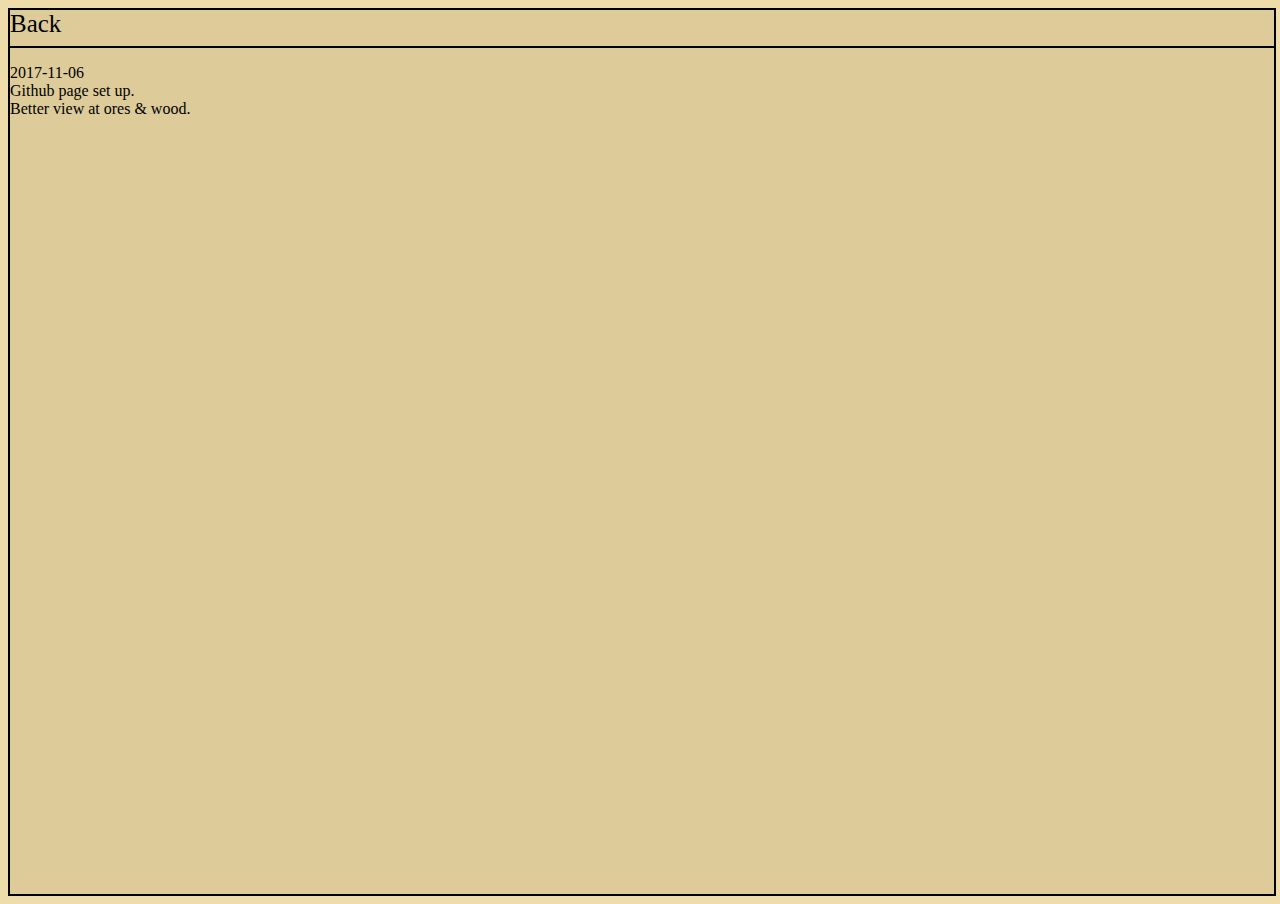
==== update.html @ db6e1263 "Visual update" ====
<html>
	<head>
		<link rel="stylesheet" type="text/css" href="style.css">
		<title>Update log</title>
	</head>
	<body>
		<div id="update_log">
			<a class="menu" href="index.html">Back</a>
			<hr color="black" />
			<p>2017-11-06<br>
			Github page set up.<br />
			Better view at ores & wood.
		</div>
	</body>
</html>
---- style.css ----
body {
	background-color: #EEDDAA;
}
#menu {
	background-color: #DDCC99;
	height: 50%;
	width: 100%;
	border: 1px solid black;
}
.title {
	font-size: 50px;
	text-decoration: underline;
}
#update_log {
	width: 100%;
	height: 100%;
	background-color: #DDCC99;
	border: 2px solid black;
}
.menu {
	font-size: 25px;
	position: relative;
	bottom: 0;
	color: black;
	text-decoration: none;
}
.td_border {
	border: 1px solid black;
	text-align: center;
}
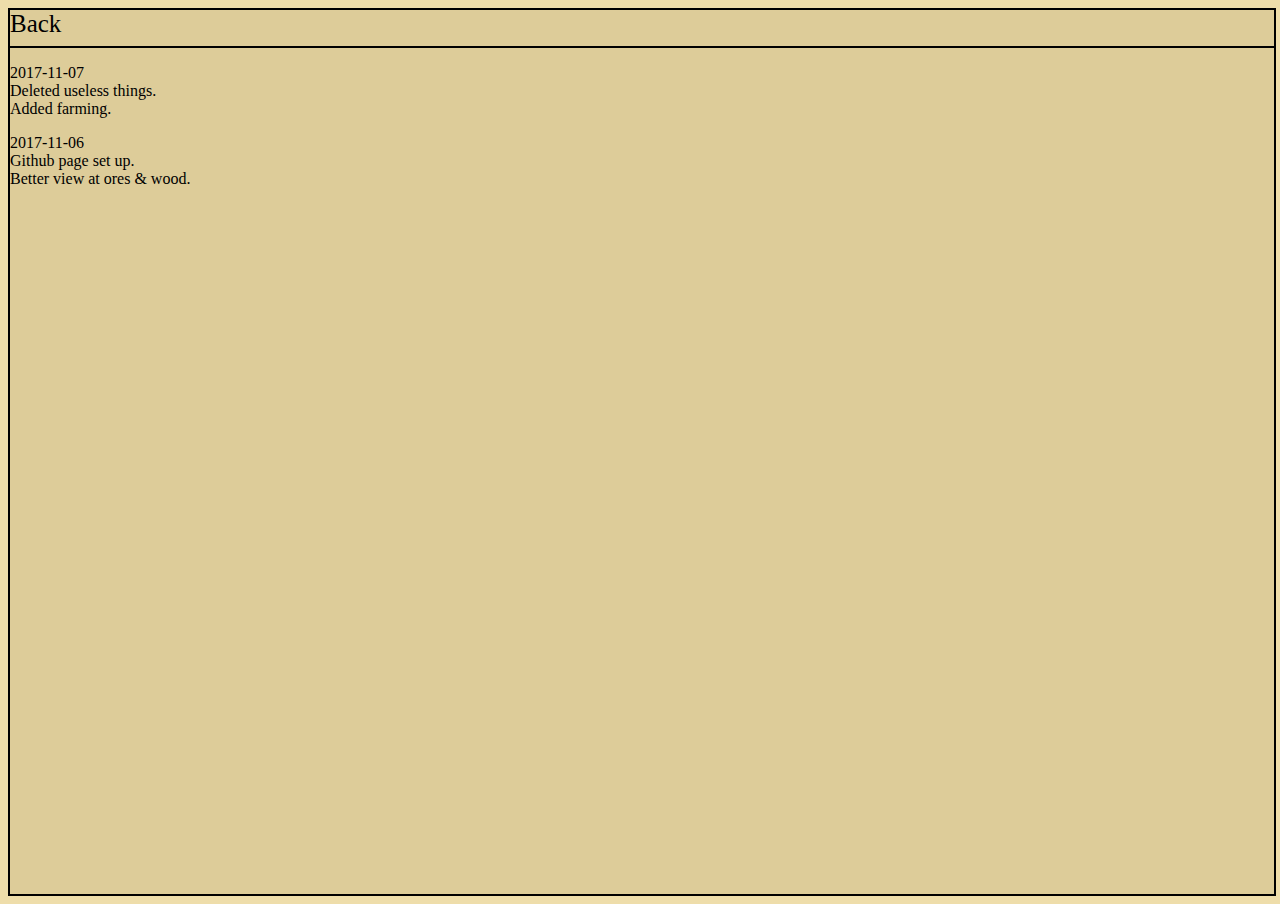
==== commit 06c192cd: "Farming" ====
--- a/update.html
+++ b/update.html
@@ -7,9 +7,12 @@
 		<div id="update_log">
 			<a class="menu" href="index.html">Back</a>
 			<hr color="black" />
-			<p>2017-11-06<br>
+			<p>2017-11-07<br />
+			Deleted useless things.<br />
+			Added farming.</p>
+			<p>2017-11-06<br />
 			Github page set up.<br />
-			Better view at ores & wood.
+			Better view at ores & wood.</p>
 		</div>
 	</body>
 </html>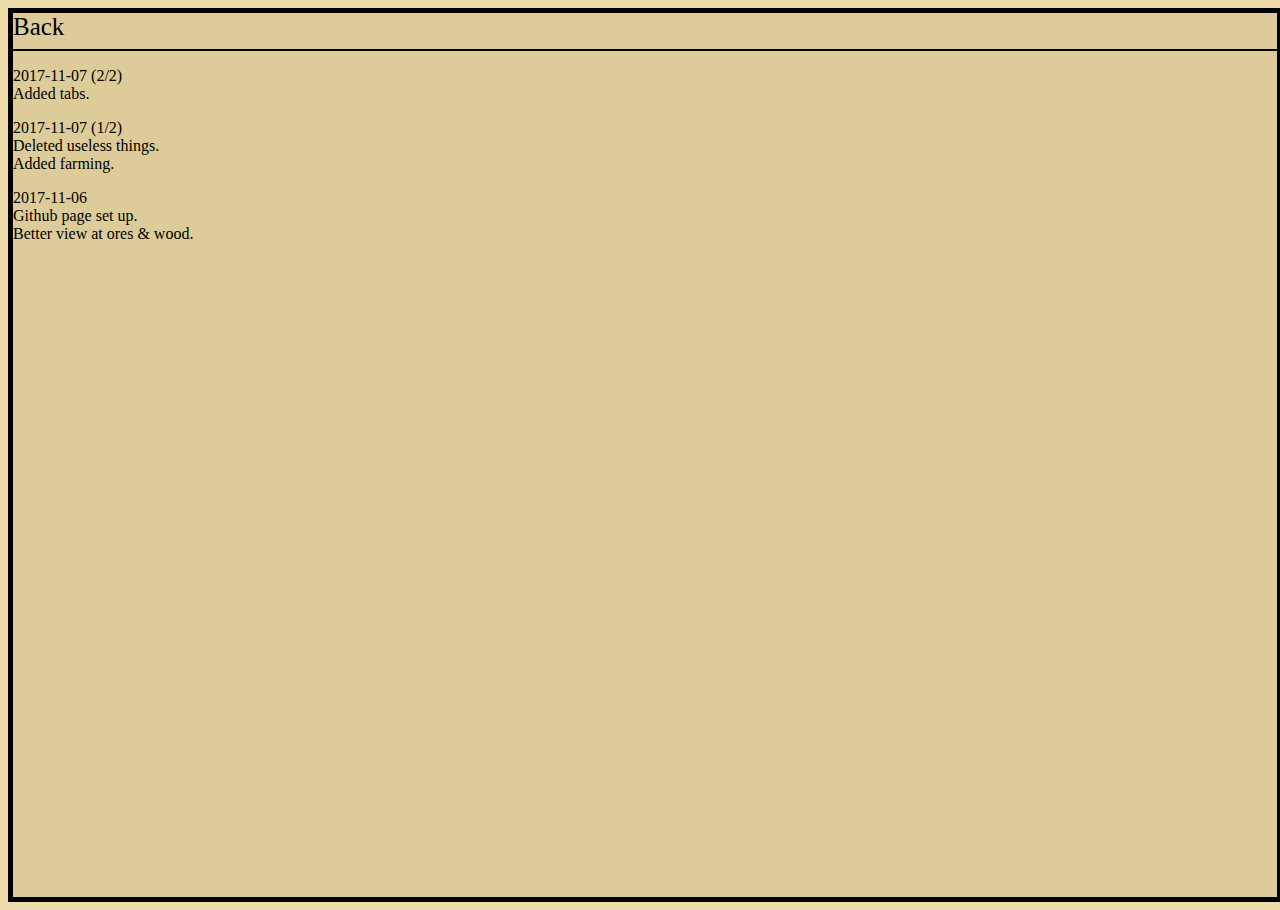
==== commit d6d82c32: "Tabs" ====
--- a/update.html
+++ b/update.html
@@ -7,7 +7,9 @@
 		<div id="update_log">
 			<a class="menu" href="index.html">Back</a>
 			<hr color="black" />
-			<p>2017-11-07<br />
+			<p>2017-11-07 (2/2)<br />
+			Added tabs.
+			<p>2017-11-07 (1/2)<br />
 			Deleted useless things.<br />
 			Added farming.</p>
 			<p>2017-11-06<br />
--- a/style.css
+++ b/style.css
@@ -15,7 +15,7 @@
 	width: 100%;
 	height: 100%;
 	background-color: #DDCC99;
-	border: 2px solid black;
+	border: 5px solid black;
 }
 .menu {
 	font-size: 25px;
@@ -27,4 +27,20 @@
 .td_border {
 	border: 1px solid black;
 	text-align: center;
+}
+#furnace_visibility {
+	display: none;
+}
+
+div.tab {
+    overflow: hidden;
+    border: 1px solid #ccc;
+    background-color: #f1f1f1;
+}
+
+.tabcontent {
+    display: none;
+    padding: 6px 12px;
+    border: 4px double black;
+    border-top: none;
 }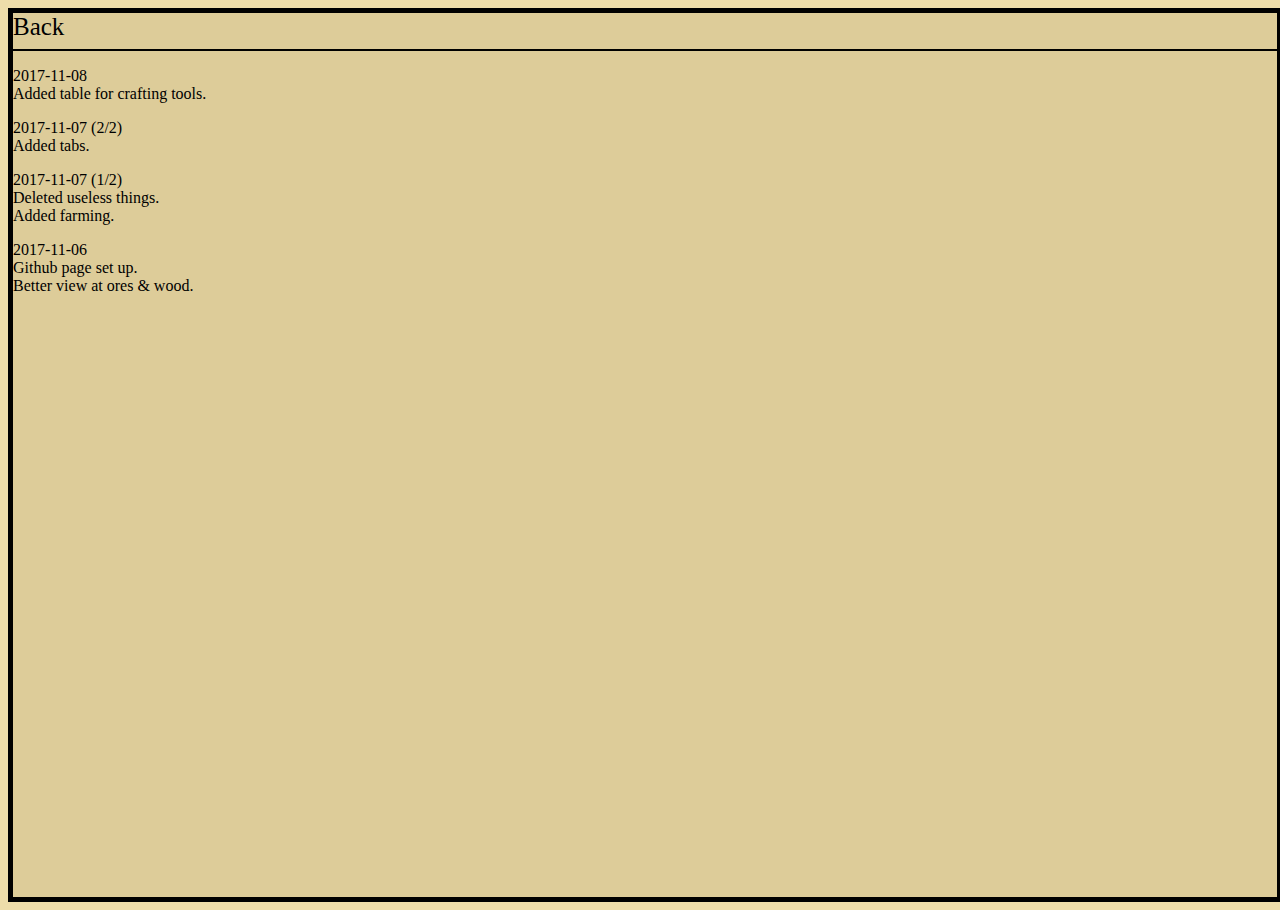
==== commit e90028d1: "Visual update" ====
--- a/update.html
+++ b/update.html
@@ -7,6 +7,8 @@
 		<div id="update_log">
 			<a class="menu" href="index.html">Back</a>
 			<hr color="black" />
+			<p>2017-11-08<br />
+			Added table for crafting tools.
 			<p>2017-11-07 (2/2)<br />
 			Added tabs.
 			<p>2017-11-07 (1/2)<br />
--- a/style.css
+++ b/style.css
@@ -43,4 +43,8 @@
     padding: 6px 12px;
     border: 4px double black;
     border-top: none;
+}
+
+.hide {
+	display: none;
 }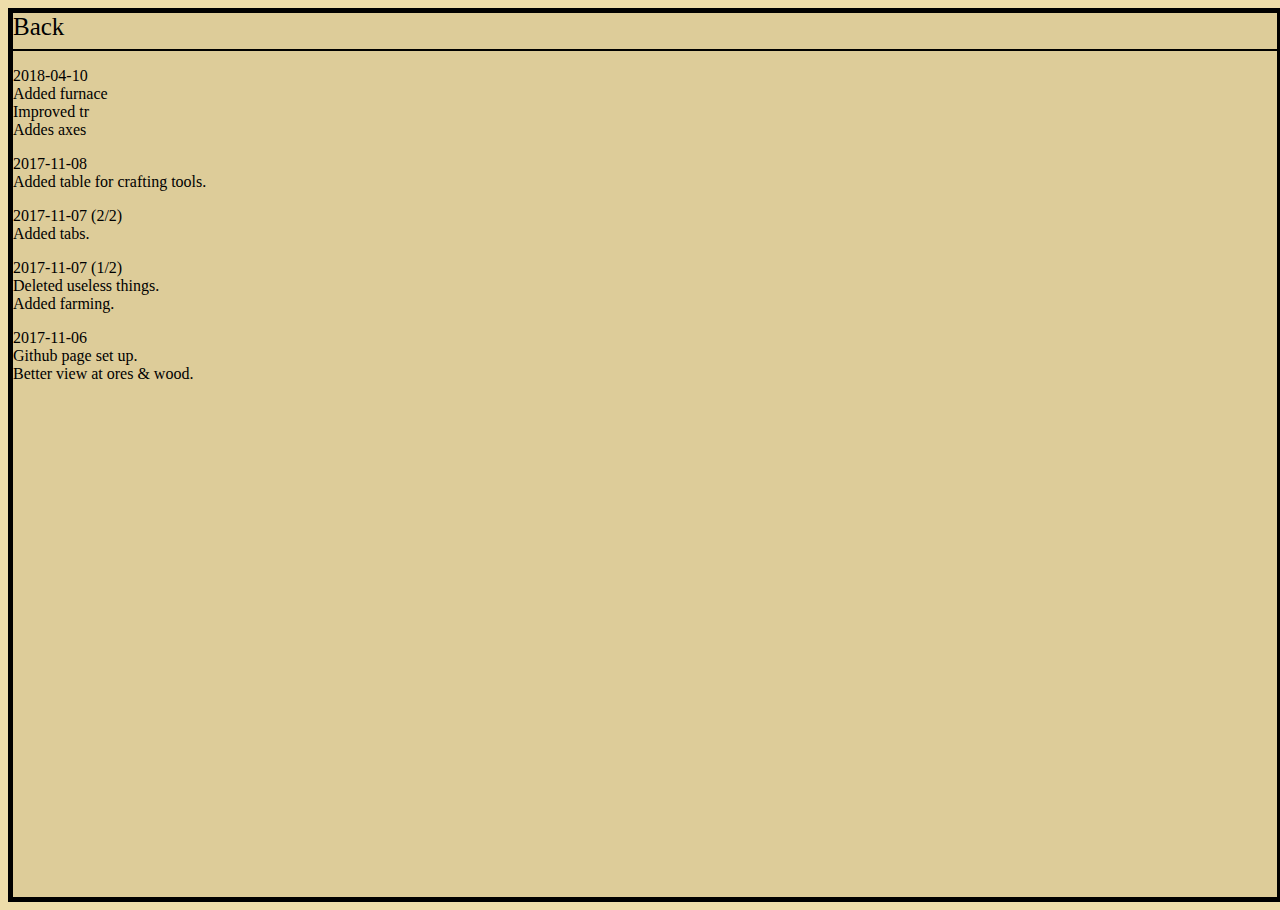
==== commit 5fa69680: "Furnace, TR, Axes" ====
--- a/update.html
+++ b/update.html
@@ -7,6 +7,11 @@
 		<div id="update_log">
 			<a class="menu" href="index.html">Back</a>
 			<hr color="black" />
+			<p>2018-04-10<br />
+			Added furnace<br />
+			Improved tr<br />
+			Addes axes<br />
+			</p>
 			<p>2017-11-08<br />
 			Added table for crafting tools.
 			<p>2017-11-07 (2/2)<br />
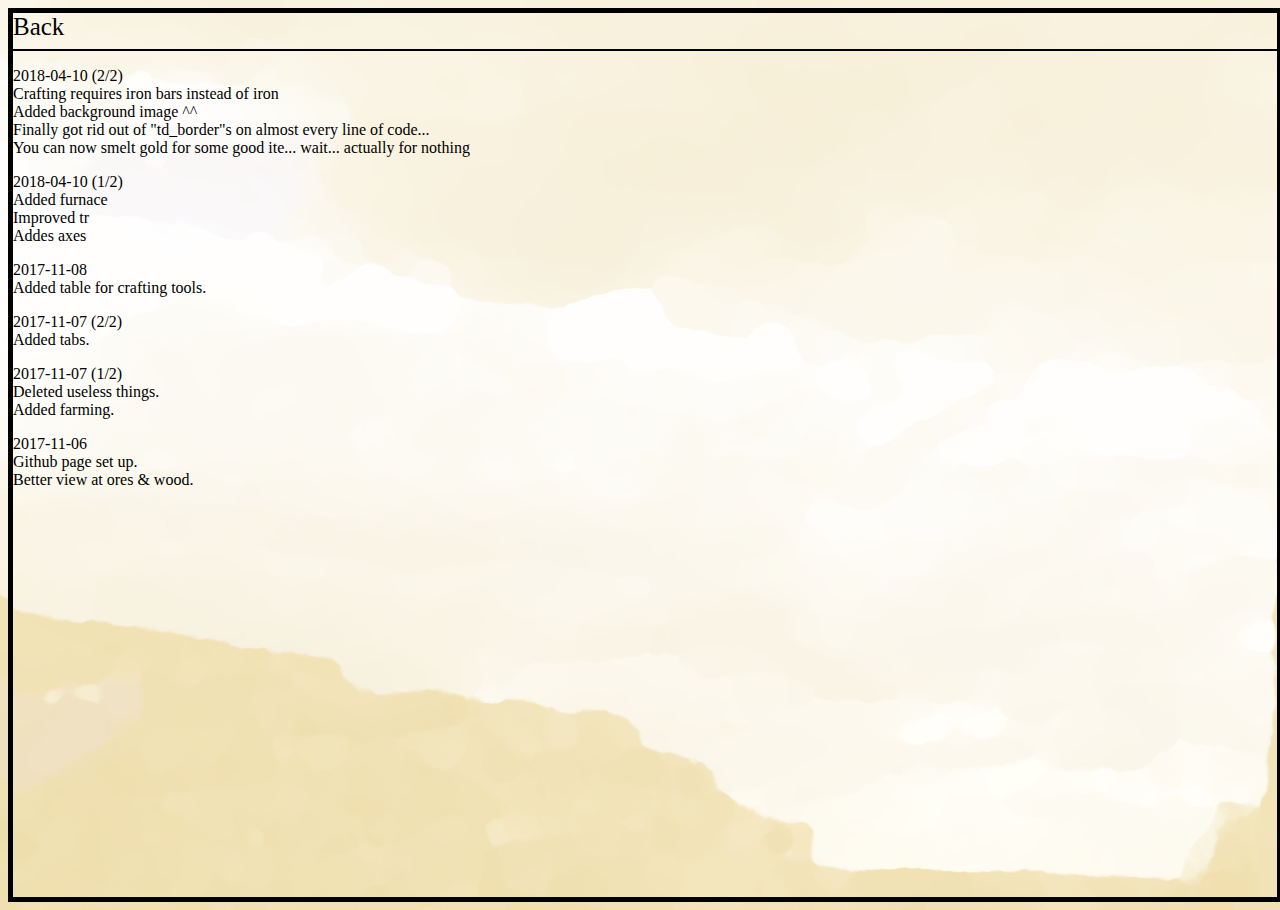
==== commit 6ae0566a: "Iron bars, background image, td_borders & GOLD" ====
--- a/update.html
+++ b/update.html
@@ -7,7 +7,12 @@
 		<div id="update_log">
 			<a class="menu" href="index.html">Back</a>
 			<hr color="black" />
-			<p>2018-04-10<br />
+			<p>2018-04-10 (2/2)<br />
+			Crafting requires iron bars instead of iron<br />
+			Added background image ^^<br />
+			Finally got rid out of "td_border"s on almost every line of code...<br />
+			You can now smelt gold for some good ite... wait... actually for nothing
+			<p>2018-04-10 (1/2)<br />
 			Added furnace<br />
 			Improved tr<br />
 			Addes axes<br />
--- a/style.css
+++ b/style.css
@@ -1,8 +1,9 @@
 body {
-	background-color: #EEDDAA;
+	background-image: url("background.jpg");
+	background-color: #EEDDAA
 }
 #menu {
-	background-color: #DDCC99;
+	background-image: url("menu_background.jpg");
 	height: 50%;
 	width: 100%;
 	border: 1px solid black;
@@ -12,6 +13,7 @@
 	text-decoration: underline;
 }
 #update_log {
+	background-image: url("background.jpg");
 	width: 100%;
 	height: 100%;
 	background-color: #DDCC99;
@@ -25,8 +27,7 @@
 	text-decoration: none;
 }
 .td_border {
-	border: 1px solid black;
-	text-align: center;
+	border: none !important;
 }
 #furnace_visibility {
 	display: none;
@@ -47,4 +48,20 @@
 
 .hide {
 	display: none;
+}
+table {
+	border: 1px solid black;
+	text-align: center;
+}
+tr {
+	border: 1px solid black;
+	text-align: center;
+}
+th {
+	border: 1px solid black;
+	text-align: center;
+}
+td {
+	border: 1px solid black;
+	text-align: center;
 }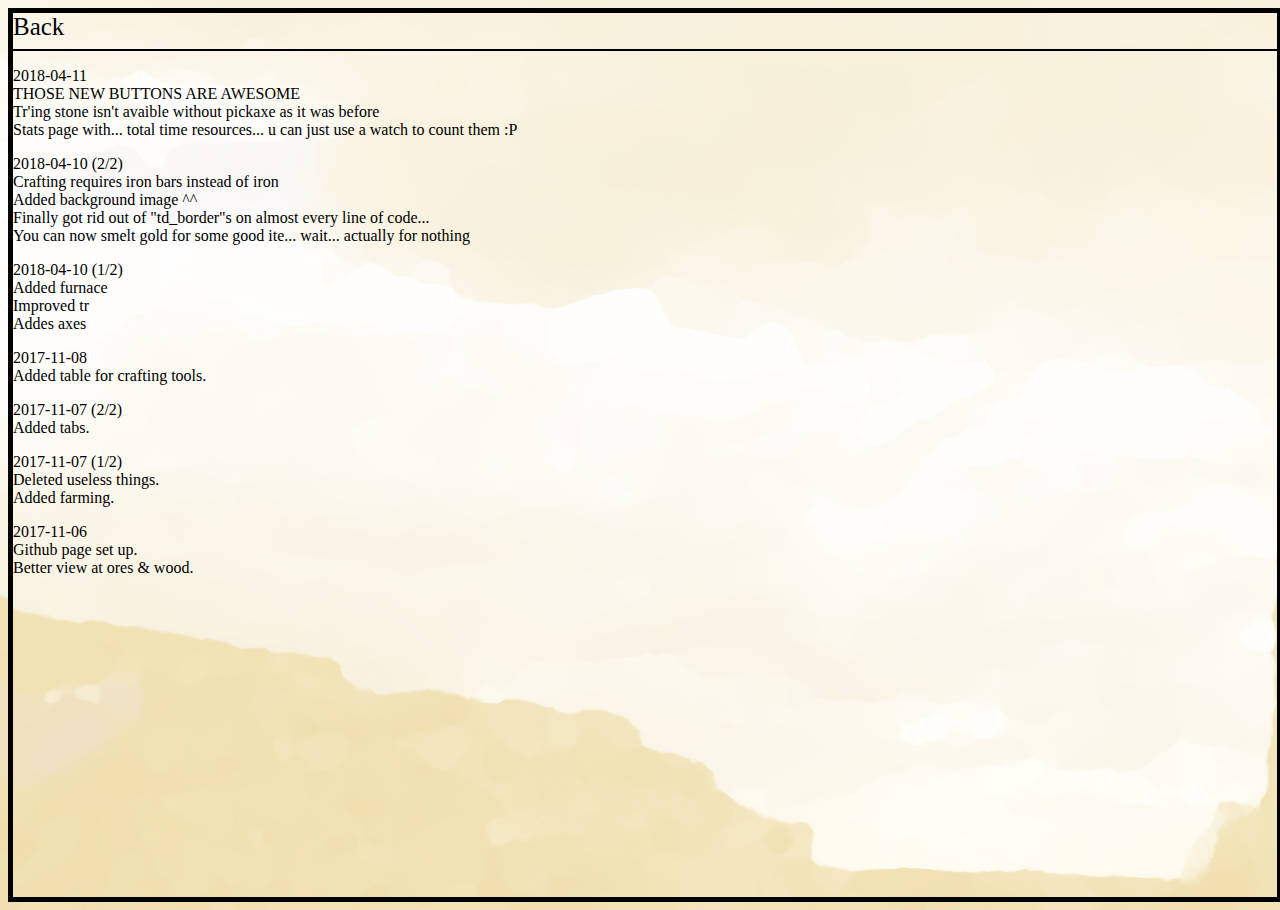
==== commit 8b627b8b: "Buttons & Stats" ====
--- a/update.html
+++ b/update.html
@@ -7,6 +7,10 @@
 		<div id="update_log">
 			<a class="menu" href="index.html">Back</a>
 			<hr color="black" />
+			<p>2018-04-11<br />
+			THOSE NEW BUTTONS ARE AWESOME<br />
+			Tr'ing stone isn't avaible without pickaxe as it was before<br />
+			Stats page with... total time resources... u can just use a watch to count them :P
 			<p>2018-04-10 (2/2)<br />
 			Crafting requires iron bars instead of iron<br />
 			Added background image ^^<br />
--- a/style.css
+++ b/style.css
@@ -45,7 +45,27 @@
     border: 4px double black;
     border-top: none;
 }
-
+.tablinks {
+    border: none;
+    color: black;
+	background-color: #DDDDDD;
+    padding: 6px 18px;
+    text-align: center;
+    text-decoration: none;
+    display: inline-block;
+    font-size: 32px;
+	transition-duration: 0.5s;
+}
+.tablinks:hover {
+    border: none;
+    color: black;
+	background-color: #CECECE;
+    padding: 6px 18px;
+    text-align: center;
+    text-decoration: none;
+    display: inline-block;
+    font-size: 32px;
+}
 .hide {
 	display: none;
 }
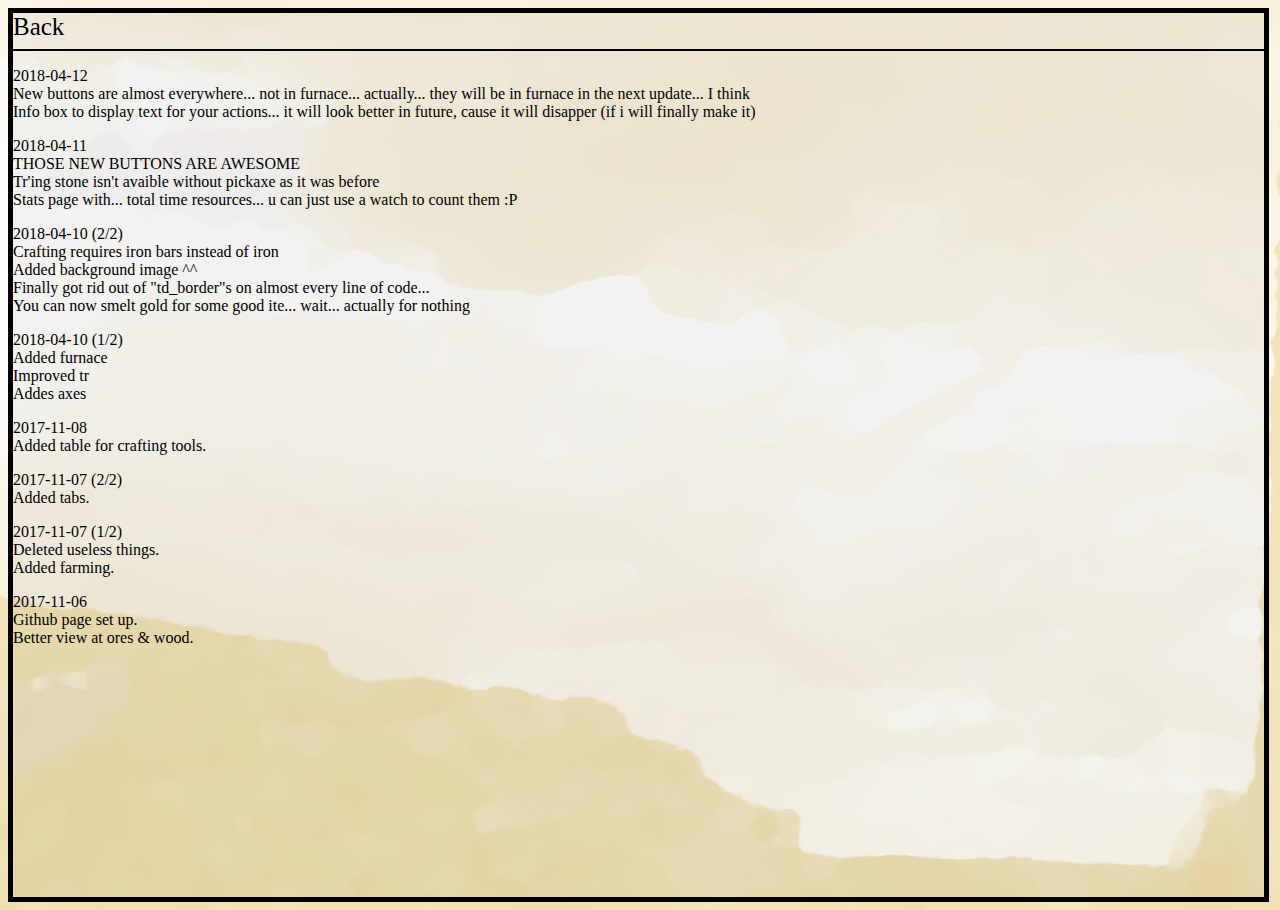
==== commit fe164bf8: "Buttons & Info box" ====
--- a/update.html
+++ b/update.html
@@ -7,30 +7,44 @@
 		<div id="update_log">
 			<a class="menu" href="index.html">Back</a>
 			<hr color="black" />
-			<p>2018-04-11<br />
+			<p>
+			2018-04-12<br />
+			New buttons are almost everywhere... not in furnace... actually... they will be in furnace in the next update... I think<br />
+			Info box to display text for your actions... it will look better in future, cause it will disapper (if i will finally make it)
+			</p>
+			<p>
+			2018-04-11<br />
 			THOSE NEW BUTTONS ARE AWESOME<br />
 			Tr'ing stone isn't avaible without pickaxe as it was before<br />
 			Stats page with... total time resources... u can just use a watch to count them :P
-			<p>2018-04-10 (2/2)<br />
+			<p>
+			2018-04-10 (2/2)<br />
 			Crafting requires iron bars instead of iron<br />
 			Added background image ^^<br />
 			Finally got rid out of "td_border"s on almost every line of code...<br />
 			You can now smelt gold for some good ite... wait... actually for nothing
-			<p>2018-04-10 (1/2)<br />
+			<p>
+			2018-04-10 (1/2)<br />
 			Added furnace<br />
 			Improved tr<br />
-			Addes axes<br />
+			Addes axes
 			</p>
-			<p>2017-11-08<br />
+			<p>
+			2017-11-08<br />
 			Added table for crafting tools.
-			<p>2017-11-07 (2/2)<br />
+			<p>
+			2017-11-07 (2/2)<br />
 			Added tabs.
-			<p>2017-11-07 (1/2)<br />
+			<p>
+			2017-11-07 (1/2)<br />
 			Deleted useless things.<br />
-			Added farming.</p>
-			<p>2017-11-06<br />
+			Added farming.
+			</p>
+			<p>
+			2017-11-06<br />
 			Github page set up.<br />
-			Better view at ores & wood.</p>
+			Better view at ores & wood.
+			</p>
 		</div>
 	</body>
 </html>--- a/style.css
+++ b/style.css
@@ -3,7 +3,7 @@
 	background-color: #EEDDAA
 }
 #menu {
-	background-image: url("menu_background.jpg");
+	background-image: url("black.png");
 	height: 50%;
 	width: 100%;
 	border: 1px solid black;
@@ -13,10 +13,10 @@
 	text-decoration: underline;
 }
 #update_log {
-	background-image: url("background.jpg");
-	width: 100%;
+	background-image: url("black.png");
+	align: center;
+	width: 99%;
 	height: 100%;
-	background-color: #DDCC99;
 	border: 5px solid black;
 }
 .menu {
@@ -54,7 +54,7 @@
     text-decoration: none;
     display: inline-block;
     font-size: 32px;
-	transition-duration: 0.5s;
+	transition-duration: 0.6s;
 }
 .tablinks:hover {
     border: none;
@@ -66,22 +66,81 @@
     display: inline-block;
     font-size: 32px;
 }
+.work_button {
+    border: none;
+    color: black;
+	background-color: #DDDDDD;
+    padding: 6px 28px;
+    text-align: center;
+    text-decoration: none;
+    display: inline-block;
+    font-size: 22px;
+	transition-duration: 0.3s;
+}
+.work_button:hover {
+	resize: horizontal;
+	border: none;
+    color: black;
+	background-color: #CECECE;
+    padding: 6px 28px;
+    text-align: center;
+    text-decoration: none;
+    display: inline-block;
+    font-size: 22px;
+}
+.craft_button {
+    border: none;
+    color: black;
+	background-color: #DDDDDD;
+    padding: 4px 12px;
+    text-align: center;
+    text-decoration: none;
+    display: inline-block;
+    font-size: 22px;
+	transition-duration: 0.4s;
+}
+.craft_button:hover {
+	border: none;
+    color: black;
+	background-color: #CECECE;
+    padding: 4px 12px;
+    text-align: center;
+    text-decoration: none;
+    display: inline-block;
+    font-size: 22px;
+}
+.tr {
+	border: 1px dashed;
+    color: black;
+	background-color: #DDDDDD;
+    padding: 2px 6px;
+    text-align: center;
+    text-decoration: none;
+    display: inline-block;
+    font-size: 18px;
+	transition-duration: 0.4s;
+}
+.tr:hover {
+	border: 1px solid;
+    color: black;
+	background-color: #CECECE;
+    padding: 2px 6px;
+    text-align: center;
+    text-decoration: none;
+    display: inline-block;
+    font-size: 18px;
+}
 .hide {
 	display: none;
 }
-table {
+table, tr, th, td {
 	border: 1px solid black;
 	text-align: center;
 }
-tr {
-	border: 1px solid black;
-	text-align: center;
+#info_box {
+	padding-left: 20px;
+	transition-duration: 1s
 }
-th {
-	border: 1px solid black;
-	text-align: center;
-}
-td {
-	border: 1px solid black;
-	text-align: center;
+.taller_text {
+	font-size: 20px;
 }